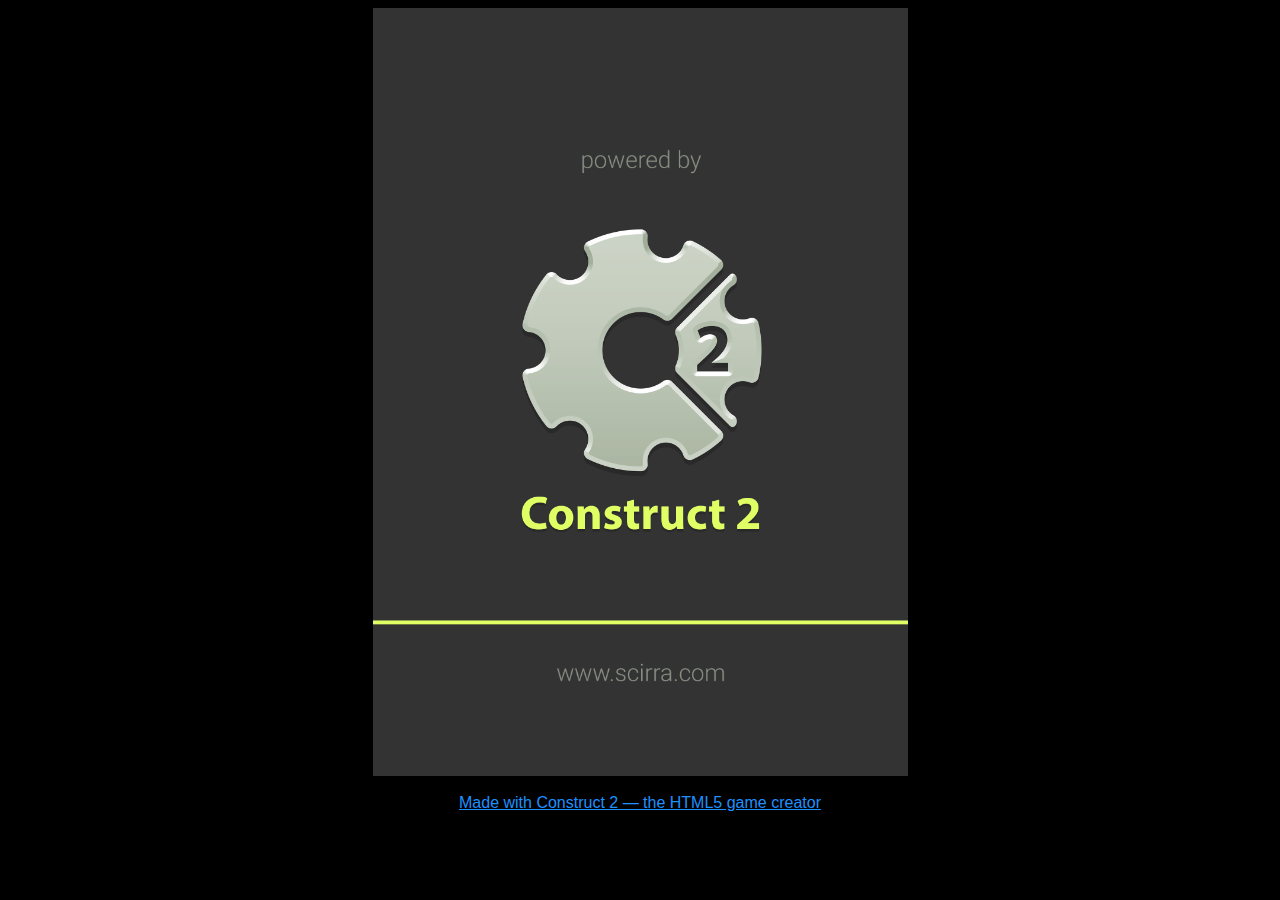
==== mamadswildride/index.html @ 6e347163 "Games for my nieces" ====
﻿<!DOCTYPE html>
<html manifest="offline.appcache">
<head>
    <meta charset="UTF-8" />
	
	<!-- This ensures the canvas works on IE9+.  Don't remove it! -->
	<meta http-equiv="X-UA-Compatible" content="IE=edge,chrome=1" />
	
	<!-- Standardised web app manifest -->
	<link rel="manifest" href="appmanifest.json" />
	
	<title>Mama D's Wild Ride</title>
	<!-- Note: running this exported project from disk may not work exactly like preview, since browsers block some features on the file:// protocol.  Once you've uploaded it to a server, it should work OK. -->
	
    <!-- This outlines the canvas with a black border and makes the page background black. -->
	<style type="text/css">
		body { background-color: black; color: white; }
		canvas { -ms-touch-action: none; }
	</style>


</head> 
 
<body> 
	<div id="fb-root"></div>
	<div style="text-align: center;">

	<script>
	// Issue a warning if trying to preview an exported project on disk.
	(function(){
		// Check for running exported on file protocol
		if (window.location.protocol.substr(0, 4) === "file")
		{
			alert("Exported games won't work until you upload them. (When running on the file:/// protocol, browsers block many features from working for security reasons.)");
		}
	})();
	</script>

		<!-- The canvas must be inside a div called c2canvasdiv -->
		<div id="c2canvasdiv" style="margin: 0 auto; width: 535px; height: 768px;">
		
			<!-- The canvas the project will render to.  If you change its ID, don't forget to change the
			ID the runtime looks for in the jQuery ready event (above). -->
			<canvas id="c2canvas" width="535" height="768">
				<!-- This text is displayed if the visitor's browser does not support HTML5.
				You can change it, but it is a good idea to link to a description of a browser
				and provide some links to download some popular HTML5-compatible browsers. -->
				Your browser does not appear to support HTML5.  Try upgrading your browser to the latest version.  <a href="http://www.whatbrowser.org">What is a browser?</a>
				<br/><br/><a href="http://www.microsoft.com/windows/internet-explorer/default.aspx">Microsoft Internet Explorer</a><br/>
				<a href="http://www.mozilla.com/firefox/">Mozilla Firefox</a><br/>
				<a href="http://www.google.com/chrome/">Google Chrome</a><br/>
				<a href="http://www.apple.com/safari/download/">Apple Safari</a><br/>
				<a href="http://www.google.com/chromeframe">Google Chrome Frame for Internet Explorer</a><br/>
			</canvas>
			
		</div>

        <br />
		
		<!-- SCIRRA LTD LICENSE AGREEMENT
			 FREE EDITION USERS ARE NOT ALLOWED TO REMOVE, MODIFY OR HIDE THE FOLLOWING
			 LINES OF HTML5 CODE FROM THEIR EXPORTED GAMES. REMOVAL, MODIFICATION OR
			 ATTEMPTS TO HIDE THIS MESSAGE WILL BE IN BREACH OF THE FREE EDITION LICENSE
		-->
		<a href="http://www.scirra.com" target="_blank" style="font-family:Arial;color:DodgerBlue;" title="Make a game">Made with Construct 2 &mdash; the HTML5 game creator</a>
		<!-- End of Scirra Ltd. free edition limitation -->

	</div>
	
	<!-- Pages load faster with scripts at the bottom -->
	
	<!-- Construct 2 exported games require jQuery. -->
	<script src="jquery-2.1.1.min.js"></script>

	<script src="pathfind.js"></script>

	
    <!-- The runtime script.  You can rename it, but don't forget to rename the reference here as well.
    This file will have been minified and obfuscated if you enabled "Minify script" during export. -->
	<script src="c2runtime.js"></script>

    <script>
		// Size the canvas to fill the browser viewport.
		jQuery(window).resize(function() {
			cr_sizeCanvas(jQuery(window).width(), jQuery(window).height());
		});
		
		// Start the Construct 2 project running on window load.
		jQuery(document).ready(function ()
		{
			// Create new runtime using the c2canvas
			cr_createRuntime("c2canvas");
		});
		
		// Pause and resume on page becoming visible/invisible
		function onVisibilityChanged() {
			if (document.hidden || document.mozHidden || document.webkitHidden || document.msHidden)
				cr_setSuspended(true);
			else
				cr_setSuspended(false);
		};
		
		document.addEventListener("visibilitychange", onVisibilityChanged, false);
		document.addEventListener("mozvisibilitychange", onVisibilityChanged, false);
		document.addEventListener("webkitvisibilitychange", onVisibilityChanged, false);
		document.addEventListener("msvisibilitychange", onVisibilityChanged, false);
		
		if (navigator.serviceWorker && navigator.serviceWorker.register)
		{
			// Register an empty service worker to trigger web app install banners.
			navigator.serviceWorker.register("sw.js", { scope: "./" });
		}
    </script>
</body> 
</html>
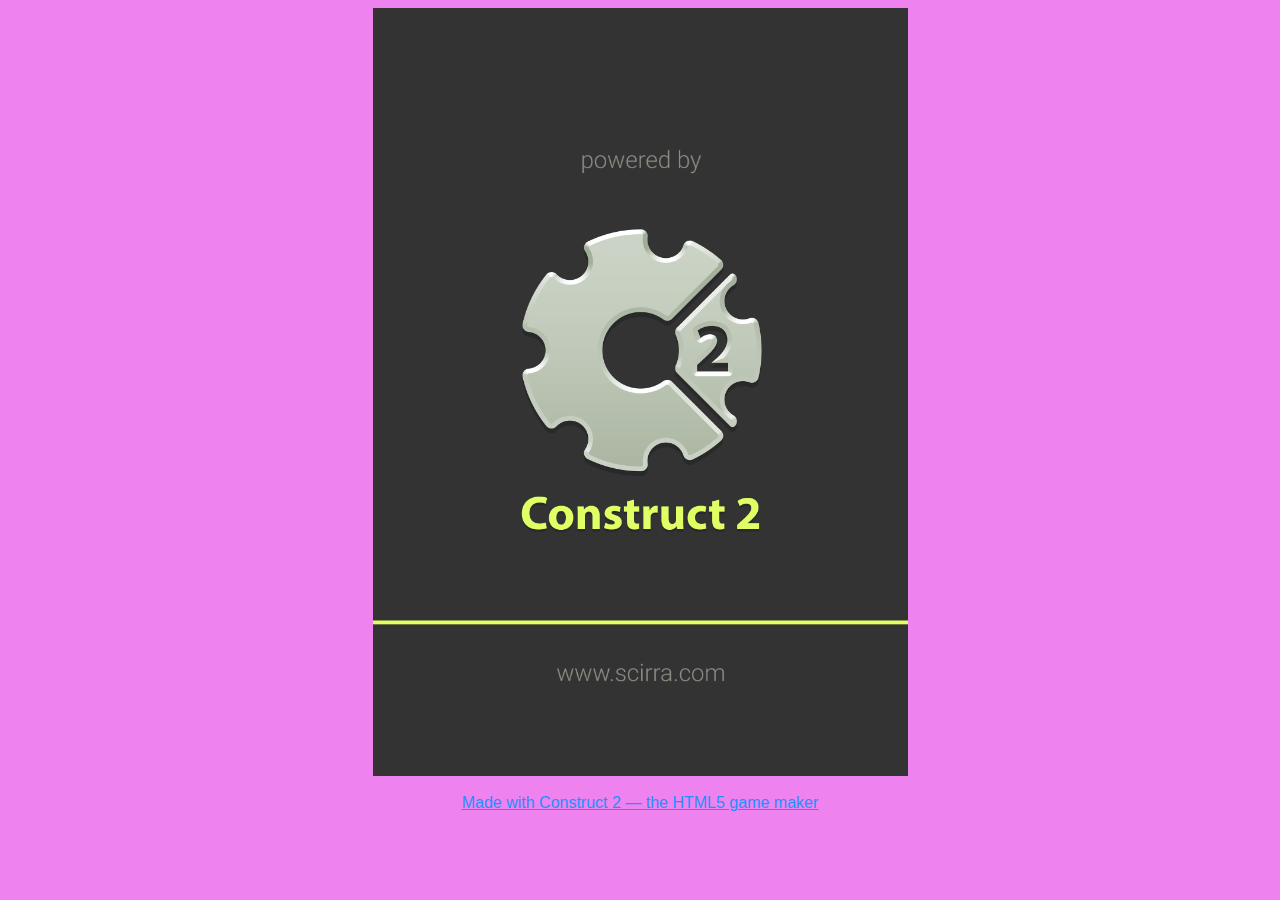
==== commit a3e082a2: "Updated Game" ====
--- a/mamadswildride/index.html
+++ b/mamadswildride/index.html
@@ -2,26 +2,27 @@
 <html manifest="offline.appcache">
 <head>
     <meta charset="UTF-8" />
-	
+
 	<!-- This ensures the canvas works on IE9+.  Don't remove it! -->
 	<meta http-equiv="X-UA-Compatible" content="IE=edge,chrome=1" />
-	
+
 	<!-- Standardised web app manifest -->
 	<link rel="manifest" href="appmanifest.json" />
-	
+
 	<title>Mama D's Wild Ride</title>
 	<!-- Note: running this exported project from disk may not work exactly like preview, since browsers block some features on the file:// protocol.  Once you've uploaded it to a server, it should work OK. -->
-	
+
     <!-- This outlines the canvas with a black border and makes the page background black. -->
 	<style type="text/css">
-		body { background-color: black; color: white; }
+		body { background-image: url("images\flowers.jpg"); background-repeat: tile; background-color: #EE82EE; color: white; }
+		a:link {color: #EEee00}
 		canvas { -ms-touch-action: none; }
 	</style>
 
 
-</head> 
- 
-<body> 
+</head>
+
+<body>
 	<div id="fb-root"></div>
 	<div style="text-align: center;">
 
@@ -38,7 +39,7 @@
 
 		<!-- The canvas must be inside a div called c2canvasdiv -->
 		<div id="c2canvasdiv" style="margin: 0 auto; width: 535px; height: 768px;">
-		
+
 			<!-- The canvas the project will render to.  If you change its ID, don't forget to change the
 			ID the runtime looks for in the jQuery ready event (above). -->
 			<canvas id="c2canvas" width="535" height="768">
@@ -52,29 +53,29 @@
 				<a href="http://www.apple.com/safari/download/">Apple Safari</a><br/>
 				<a href="http://www.google.com/chromeframe">Google Chrome Frame for Internet Explorer</a><br/>
 			</canvas>
-			
+
 		</div>
 
         <br />
-		
+
 		<!-- SCIRRA LTD LICENSE AGREEMENT
 			 FREE EDITION USERS ARE NOT ALLOWED TO REMOVE, MODIFY OR HIDE THE FOLLOWING
 			 LINES OF HTML5 CODE FROM THEIR EXPORTED GAMES. REMOVAL, MODIFICATION OR
 			 ATTEMPTS TO HIDE THIS MESSAGE WILL BE IN BREACH OF THE FREE EDITION LICENSE
 		-->
-		<a href="http://www.scirra.com" target="_blank" style="font-family:Arial;color:DodgerBlue;" title="Make a game">Made with Construct 2 &mdash; the HTML5 game creator</a>
+		<a href="http://www.scirra.com" target="_blank" style="font-family:Arial;color:DodgerBlue;" title="Make games">Made with Construct 2 &mdash; the HTML5 game maker</a>
 		<!-- End of Scirra Ltd. free edition limitation -->
 
 	</div>
-	
+
 	<!-- Pages load faster with scripts at the bottom -->
-	
+
 	<!-- Construct 2 exported games require jQuery. -->
 	<script src="jquery-2.1.1.min.js"></script>
 
 	<script src="pathfind.js"></script>
 
-	
+
     <!-- The runtime script.  You can rename it, but don't forget to rename the reference here as well.
     This file will have been minified and obfuscated if you enabled "Minify script" during export. -->
 	<script src="c2runtime.js"></script>
@@ -84,14 +85,14 @@
 		jQuery(window).resize(function() {
 			cr_sizeCanvas(jQuery(window).width(), jQuery(window).height());
 		});
-		
+
 		// Start the Construct 2 project running on window load.
 		jQuery(document).ready(function ()
 		{
 			// Create new runtime using the c2canvas
 			cr_createRuntime("c2canvas");
 		});
-		
+
 		// Pause and resume on page becoming visible/invisible
 		function onVisibilityChanged() {
 			if (document.hidden || document.mozHidden || document.webkitHidden || document.msHidden)
@@ -99,17 +100,17 @@
 			else
 				cr_setSuspended(false);
 		};
-		
+
 		document.addEventListener("visibilitychange", onVisibilityChanged, false);
 		document.addEventListener("mozvisibilitychange", onVisibilityChanged, false);
 		document.addEventListener("webkitvisibilitychange", onVisibilityChanged, false);
 		document.addEventListener("msvisibilitychange", onVisibilityChanged, false);
-		
+
 		if (navigator.serviceWorker && navigator.serviceWorker.register)
 		{
 			// Register an empty service worker to trigger web app install banners.
 			navigator.serviceWorker.register("sw.js", { scope: "./" });
 		}
     </script>
-</body> 
-</html> +</body>
+</html>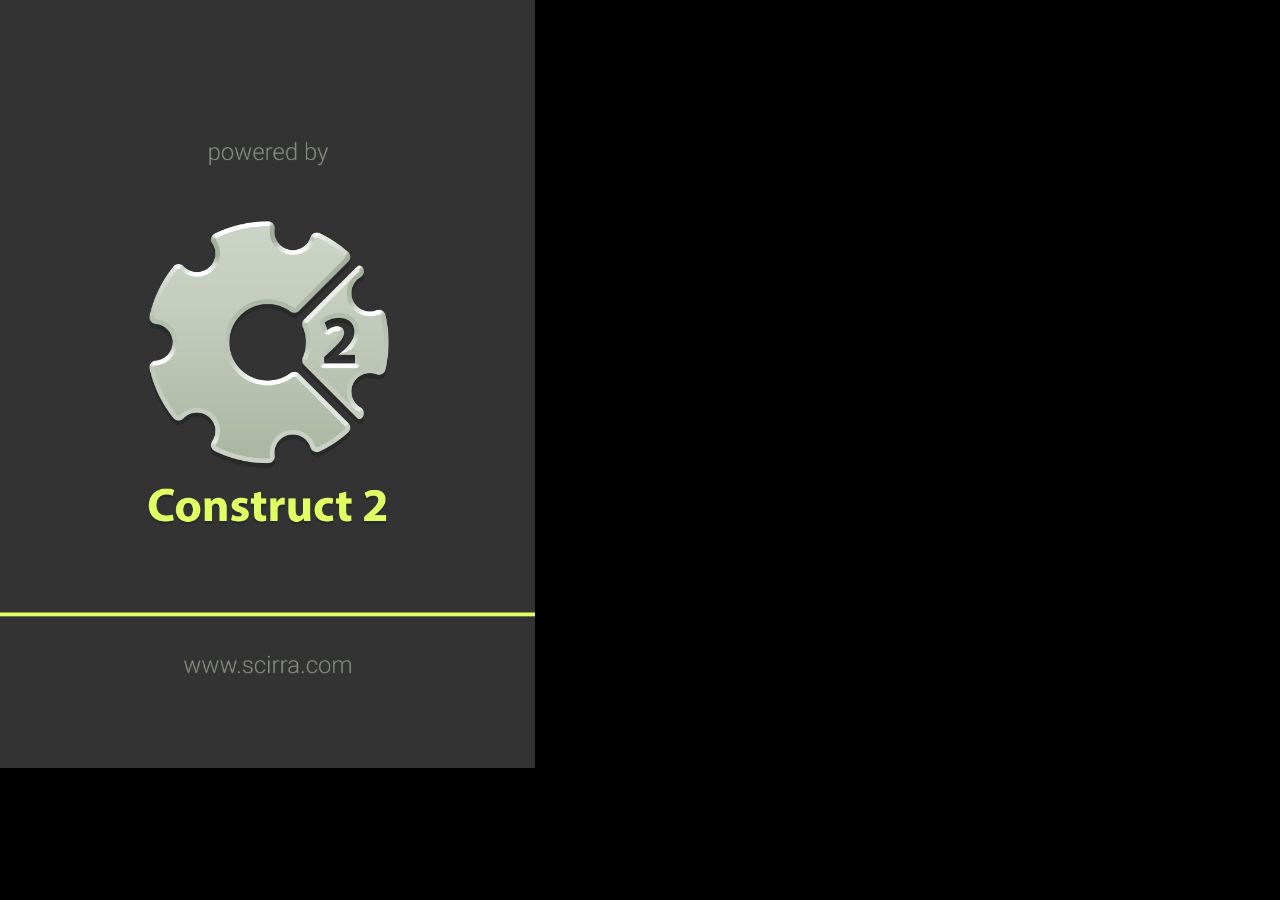
==== commit f976fe95: "update to mamadswildride" ====
--- a/mamadswildride/index.html
+++ b/mamadswildride/index.html
@@ -2,27 +2,44 @@
 <html manifest="offline.appcache">
 <head>
     <meta charset="UTF-8" />
-
+	
 	<!-- This ensures the canvas works on IE9+.  Don't remove it! -->
 	<meta http-equiv="X-UA-Compatible" content="IE=edge,chrome=1" />
-
+	
 	<!-- Standardised web app manifest -->
 	<link rel="manifest" href="appmanifest.json" />
-
+	
+	<!-- Allow fullscreen mode on iOS devices. (These are Apple specific meta tags.) -->
+	<meta name="viewport" content="width=device-width, initial-scale=1.0, maximum-scale=1.0, minimum-scale=1.0, user-scalable=no, minimal-ui" />
+	<meta name="apple-mobile-web-app-capable" content="yes" />
+	<meta name="apple-mobile-web-app-status-bar-style" content="black" />
+	<link rel="apple-touch-icon" sizes="256x256" href="icon-256.png" />
+	<meta name="HandheldFriendly" content="true" />
+	
+	<!-- Chrome for Android web app tags -->
+	<meta name="mobile-web-app-capable" content="yes" />
+	<link rel="shortcut icon" sizes="256x256" href="icon-256.png" />
+	
 	<title>Mama D's Wild Ride</title>
 	<!-- Note: running this exported project from disk may not work exactly like preview, since browsers block some features on the file:// protocol.  Once you've uploaded it to a server, it should work OK. -->
 
-    <!-- This outlines the canvas with a black border and makes the page background black. -->
 	<style type="text/css">
-		body { background-image: url("images\flowers.jpg"); background-repeat: tile; background-color: #EE82EE; color: white; }
-		a:link {color: #EEee00}
-		canvas { -ms-touch-action: none; }
+		html, body {
+			background-color: black;
+			color: white;
+			padding: 0;
+			margin: 0;
+			overflow: hidden;
+		}
+		canvas {
+			-ms-touch-action: none;
+		}
 	</style>
+	
 
-
-</head>
-
-<body>
+</head> 
+ 
+<body> 
 	<div id="fb-root"></div>
 	<div style="text-align: center;">
 
@@ -32,14 +49,14 @@
 		// Check for running exported on file protocol
 		if (window.location.protocol.substr(0, 4) === "file")
 		{
-			alert("Exported games won't work until you upload them. (When running on the file:/// protocol, browsers block many features from working for security reasons.)");
+			alert("Exported games won't work until you upload them.");
 		}
 	})();
 	</script>
 
 		<!-- The canvas must be inside a div called c2canvasdiv -->
-		<div id="c2canvasdiv" style="margin: 0 auto; width: 535px; height: 768px;">
-
+		<div id="c2canvasdiv" style="width: 535px; height: 768px;">
+		
 			<!-- The canvas the project will render to.  If you change its ID, don't forget to change the
 			ID the runtime looks for in the jQuery ready event (above). -->
 			<canvas id="c2canvas" width="535" height="768">
@@ -53,29 +70,18 @@
 				<a href="http://www.apple.com/safari/download/">Apple Safari</a><br/>
 				<a href="http://www.google.com/chromeframe">Google Chrome Frame for Internet Explorer</a><br/>
 			</canvas>
-
+			
 		</div>
-
-        <br />
-
-		<!-- SCIRRA LTD LICENSE AGREEMENT
-			 FREE EDITION USERS ARE NOT ALLOWED TO REMOVE, MODIFY OR HIDE THE FOLLOWING
-			 LINES OF HTML5 CODE FROM THEIR EXPORTED GAMES. REMOVAL, MODIFICATION OR
-			 ATTEMPTS TO HIDE THIS MESSAGE WILL BE IN BREACH OF THE FREE EDITION LICENSE
-		-->
-		<a href="http://www.scirra.com" target="_blank" style="font-family:Arial;color:DodgerBlue;" title="Make games">Made with Construct 2 &mdash; the HTML5 game maker</a>
-		<!-- End of Scirra Ltd. free edition limitation -->
-
 	</div>
-
+	
 	<!-- Pages load faster with scripts at the bottom -->
-
+	
 	<!-- Construct 2 exported games require jQuery. -->
 	<script src="jquery-2.1.1.min.js"></script>
 
 	<script src="pathfind.js"></script>
 
-
+	
     <!-- The runtime script.  You can rename it, but don't forget to rename the reference here as well.
     This file will have been minified and obfuscated if you enabled "Minify script" during export. -->
 	<script src="c2runtime.js"></script>
@@ -92,7 +98,7 @@
 			// Create new runtime using the c2canvas
 			cr_createRuntime("c2canvas");
 		});
-
+		
 		// Pause and resume on page becoming visible/invisible
 		function onVisibilityChanged() {
 			if (document.hidden || document.mozHidden || document.webkitHidden || document.msHidden)
@@ -100,17 +106,17 @@
 			else
 				cr_setSuspended(false);
 		};
-
+		
 		document.addEventListener("visibilitychange", onVisibilityChanged, false);
 		document.addEventListener("mozvisibilitychange", onVisibilityChanged, false);
 		document.addEventListener("webkitvisibilitychange", onVisibilityChanged, false);
 		document.addEventListener("msvisibilitychange", onVisibilityChanged, false);
-
+		
 		if (navigator.serviceWorker && navigator.serviceWorker.register)
 		{
 			// Register an empty service worker to trigger web app install banners.
 			navigator.serviceWorker.register("sw.js", { scope: "./" });
 		}
     </script>
-</body>
-</html>+</body> 
+</html> 